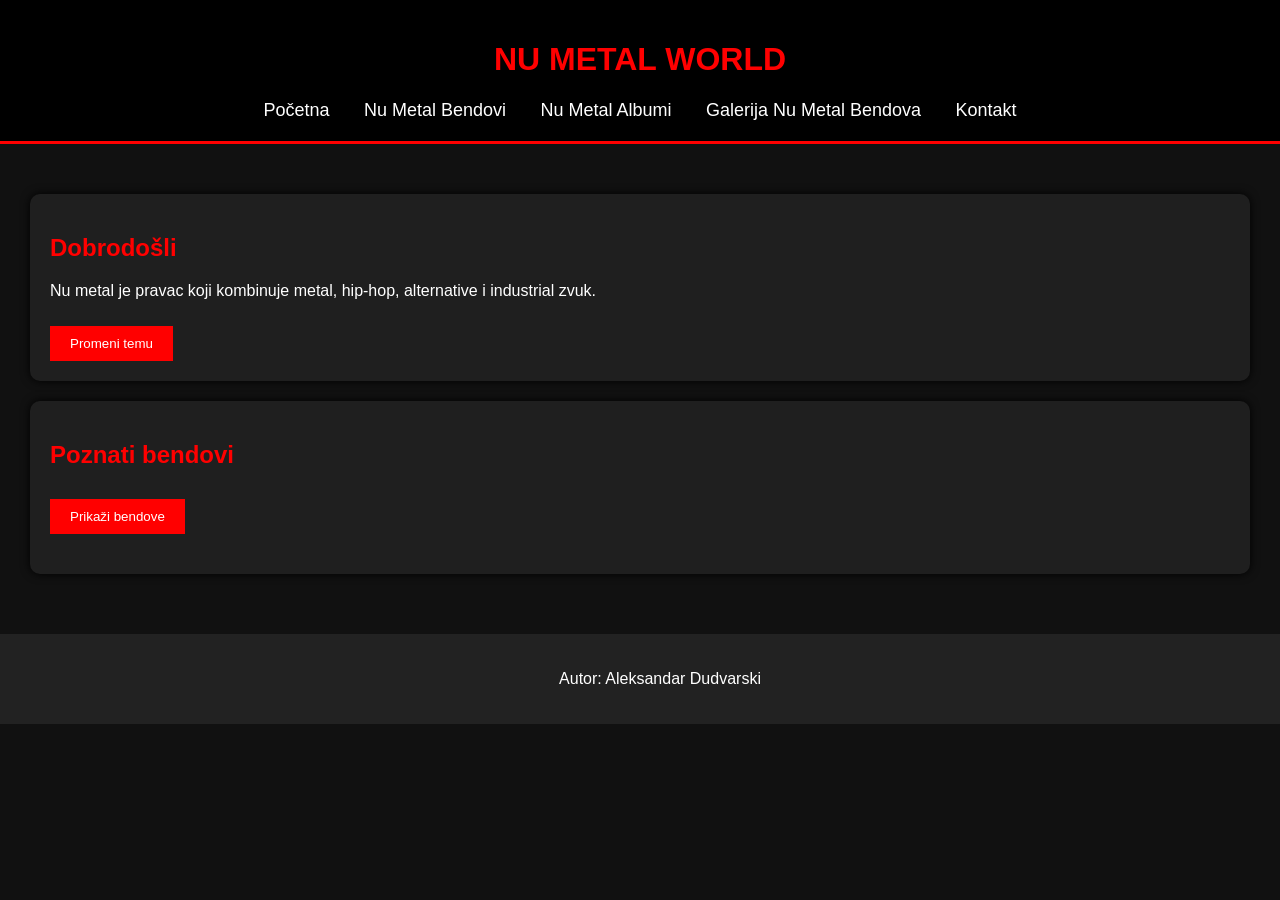
==== index.html @ b08793b5 "Update index.html" ====
<html lang="sr">
<head>
    <meta charset="UTF-8">
    <meta name="viewport" content="width=device-width, initial-scale=1.0">
    <title>Nu Metal</title>
    <link rel="stylesheet" href="style.css">
    <link rel="icon" href="favicon.ico">
    <meta name="author" content="Aleksandar Dudvarski">
</head>
<body>
<script src="script.js"></script>
    <header>
    <h1>NU METAL WORLD</h1>

    <nav>
        <a href="index.html">Početna</a>
        <a href="bendovi.html">Nu Metal Bendovi</a>
        <a href="albumi.html">Nu Metal Albumi</a>
        <a href="galerija.html">Galerija Nu Metal Bendova</a>
        <a href="kontakt.html">Kontakt</a>
    </nav>
</header>

<main>

    <div class="kartica">
        <h2>Dobrodošli</h2>

        <p>
            Nu metal je pravac koji kombinuje metal, hip-hop,
            alternative i industrial zvuk.
        </p>

        <button onclick="promeniTemu()">
            Promeni temu
        </button>
    </div>

    <div class="kartica">
        <h2>Poznati bendovi</h2>

        <button onclick="ucitajBendove()">
            Prikaži bendove
        </button>

        <div id="rezultat"></div>
    </div>

</main>

<footer>
    <p>Autor: Aleksandar Dudvarski</p>
</footer>


</body>
</html>
---- style.css ----
body{
    margin:0;
    font-family:Arial, Helvetica, sans-serif;
    background-color:#111;
    color:white;
}

header{
    background:black;
    padding:20px;
    text-align:center;
    border-bottom:3px solid red;
}

nav{
    margin-top:15px;
}

nav a{
    color:white;
    text-decoration:none;
    margin:15px;
    font-size:18px;
    transition:0.3s;
}

nav a:hover{
    color:red;
}

main{
    padding:30px;
}

h1,h2{
    color:red;
}

.kartica{
    background:#1f1f1f;
    padding:20px;
    margin-top:20px;
    border-radius:10px;
    box-shadow:0 0 10px black;
}

button{
    padding:10px 20px;
    background:red;
    color:white;
    border:none;
    cursor:pointer;
    margin-top:10px;
    transition:0.3s;
}

button:hover{
    background:darkred;
}

img{
    width:250px;
    height:250px;
    object-fit:cover;
    border-radius:10px;
    margin:10px;
    transition:0.4s;
}

img:hover{
    transform:scale(1.05);
}

form{
    width:400px;
    margin:auto;
    background:#1f1f1f;
    padding:20px;
    border-radius:10px;
}

input, textarea{
    width:100%;
    padding:10px;
    margin-top:10px;
    margin-bottom:15px;
}

#rezultat{
    margin-top:20px;
    font-size:20px;
    color:yellow;
}

.tamnaTema{
    background:#eee;
    color:black;
}

.listaAlbuma li{
    margin-top:10px;
}

footer {
    display: block;
    width: 100%;
    padding: 20px;
    text-align: center;
    background-color: #222;
    color: white;
    margin-top: 30px;
}
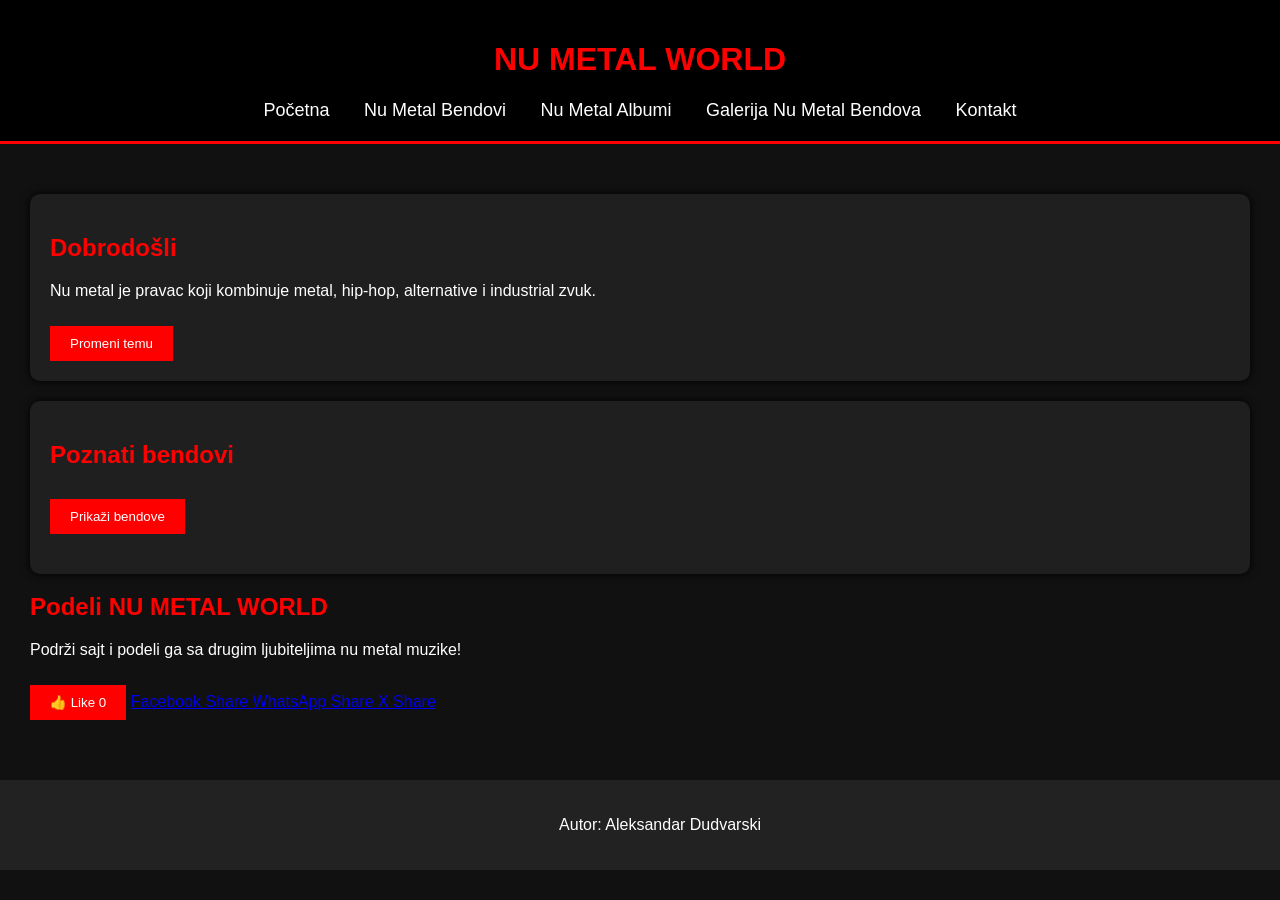
==== commit e0b75623: "Update index.html" ====
--- a/index.html
+++ b/index.html
@@ -1,3 +1,4 @@
+<!DOCTYPE html>
 <html lang="sr">
 <head>
     <meta charset="UTF-8">
@@ -6,6 +7,7 @@
     <link rel="stylesheet" href="style.css">
     <link rel="icon" href="favicon.ico">
     <meta name="author" content="Aleksandar Dudvarski">
+    <script src="script.js"></script>
 </head>
 <body>
 <script src="script.js"></script>
@@ -45,7 +47,32 @@
 
         <div id="rezultat"></div>
     </div>
+<div class="social-section">
+    <h2>Podeli NU METAL WORLD</h2>
+    <p>Podrži sajt i podeli ga sa drugim ljubiteljima nu metal muzike!</p>
 
+    <button onclick="lajkujSajt()" id="likeDugme">
+        👍 Like <span id="brojLajkova">0</span>
+    </button>
+
+    <a class="social-btn facebook"
+       href="https://www.facebook.com/sharer/sharer.php?u=https%3A%2F%2Faleksandardudvarski006-sys.github.io%2FAleksandarDudvarskiVD2026%2F"
+       target="_blank" rel="noopener">
+        Facebook Share
+    </a>
+
+    <a class="social-btn whatsapp"
+       href="https://api.whatsapp.com/send?text=https%3A%2F%2Faleksandardudvarski006-sys.github.io%2FAleksandarDudvarskiVD2026%2F"
+       target="_blank" rel="noopener">
+        WhatsApp Share
+    </a>
+
+    <a class="social-btn x-share"
+       href="https://twitter.com/intent/tweet?url=https%3A%2F%2Faleksandardudvarski006-sys.github.io%2FAleksandarDudvarskiVD2026%2F&text=Posetite%20NU%20METAL%20WORLD"
+       target="_blank" rel="noopener">
+        X Share
+    </a>
+</div>
 </main>
 
 <footer>
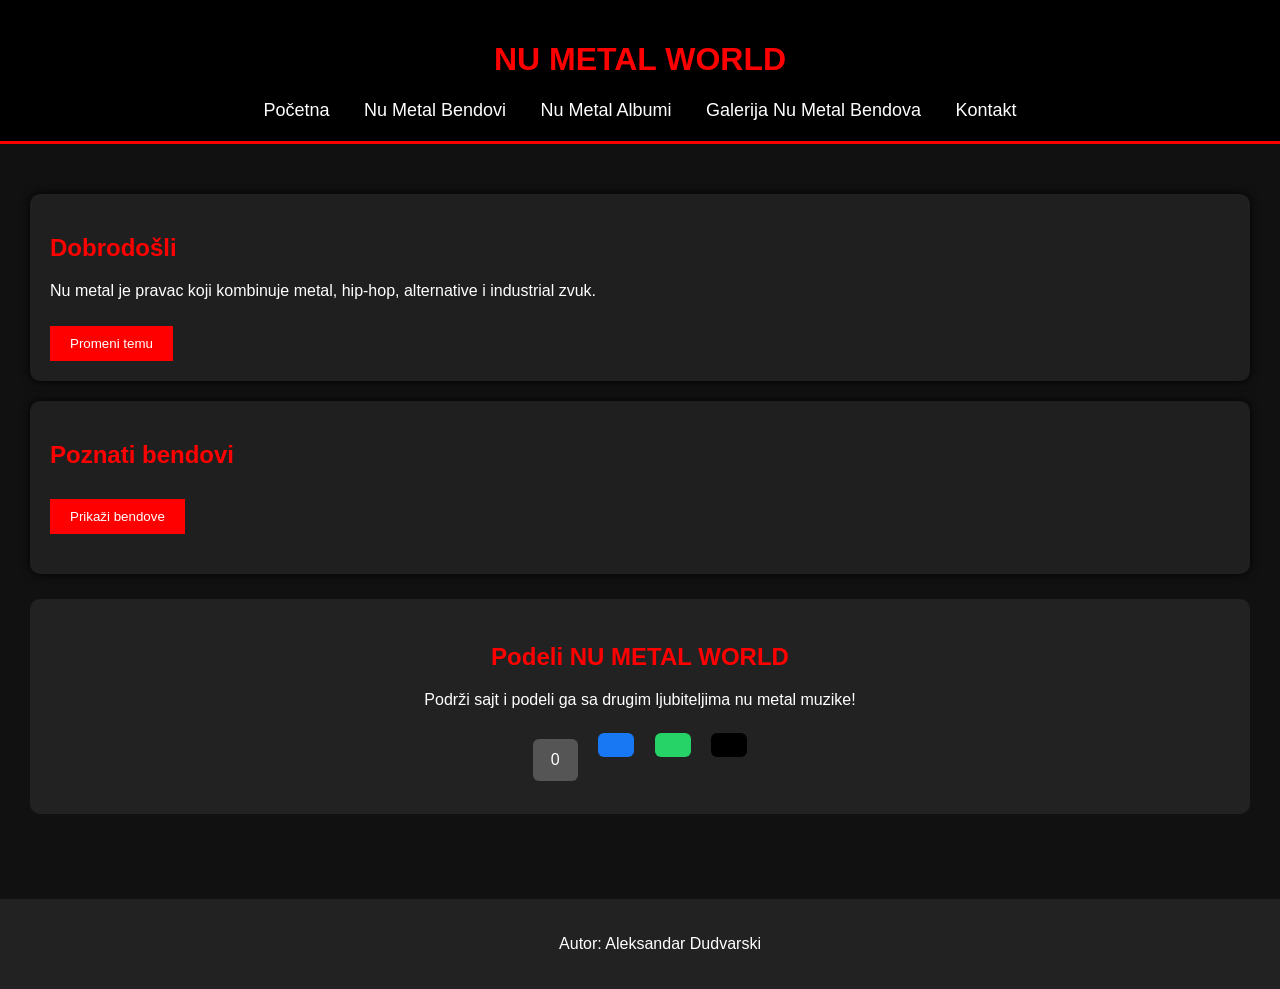
==== commit e1a93524: "Update index.html" ====
--- a/index.html
+++ b/index.html
@@ -52,25 +52,26 @@
     <p>Podrži sajt i podeli ga sa drugim ljubiteljima nu metal muzike!</p>
 
     <button onclick="lajkujSajt()" id="likeDugme">
-        👍 Like <span id="brojLajkova">0</span>
+        <i class="fa-solid fa-thumbs-up"></i>
+        <span id="brojLajkova">0</span>
     </button>
 
-    <a class="social-btn facebook"
+    <a class="social-icon facebook"
        href="https://www.facebook.com/sharer/sharer.php?u=https%3A%2F%2Faleksandardudvarski006-sys.github.io%2FAleksandarDudvarskiVD2026%2F"
-       target="_blank" rel="noopener">
-        Facebook Share
+       target="_blank" rel="noopener" title="Podeli na Facebook">
+        <i class="fa-brands fa-facebook-f"></i>
     </a>
 
-    <a class="social-btn whatsapp"
+    <a class="social-icon whatsapp"
        href="https://api.whatsapp.com/send?text=https%3A%2F%2Faleksandardudvarski006-sys.github.io%2FAleksandarDudvarskiVD2026%2F"
-       target="_blank" rel="noopener">
-        WhatsApp Share
+       target="_blank" rel="noopener" title="Podeli na WhatsApp">
+        <i class="fa-brands fa-whatsapp"></i>
     </a>
 
-    <a class="social-btn x-share"
-       href="https://twitter.com/intent/tweet?url=https%3A%2F%2Faleksandardudvarski006-sys.github.io%2FAleksandarDudvarskiVD2026%2F&text=Posetite%20NU%20METAL%20WORLD"
-       target="_blank" rel="noopener">
-        X Share
+    <a class="social-icon x-share"
+       href="https://twitter.com/intent/tweet?url=https%3A%2F%2Faleksandardudvarski006-sys.github.io%2FAleksandarDudvarskiVD2026%2F"
+       target="_blank" rel="noopener" title="Podeli na X">
+        <i class="fa-brands fa-x-twitter"></i>
     </a>
 </div>
 </main>
--- a/style.css
+++ b/style.css
@@ -109,4 +109,42 @@
     background-color: #222;
     color: white;
     margin-top: 30px;
-}+}
+
+.social-section {
+    text-align: center;
+    padding: 25px;
+    margin: 25px 0;
+    background-color: #222;
+    color: white;
+    border-radius: 10px;
+}
+
+.social-section a,
+.social-section button {
+    display: inline-block;
+    margin: 8px;
+    padding: 12px 18px;
+    border: none;
+    border-radius: 6px;
+    text-decoration: none;
+    color: white;
+    cursor: pointer;
+    font-size: 16px;
+}
+
+.facebook {
+    background-color: #1877F2;
+}
+
+.whatsapp {
+    background-color: #25D366;
+}
+
+.x-share {
+    background-color: #000000;
+}
+
+#likeDugme {
+    background-color: #555;
+}
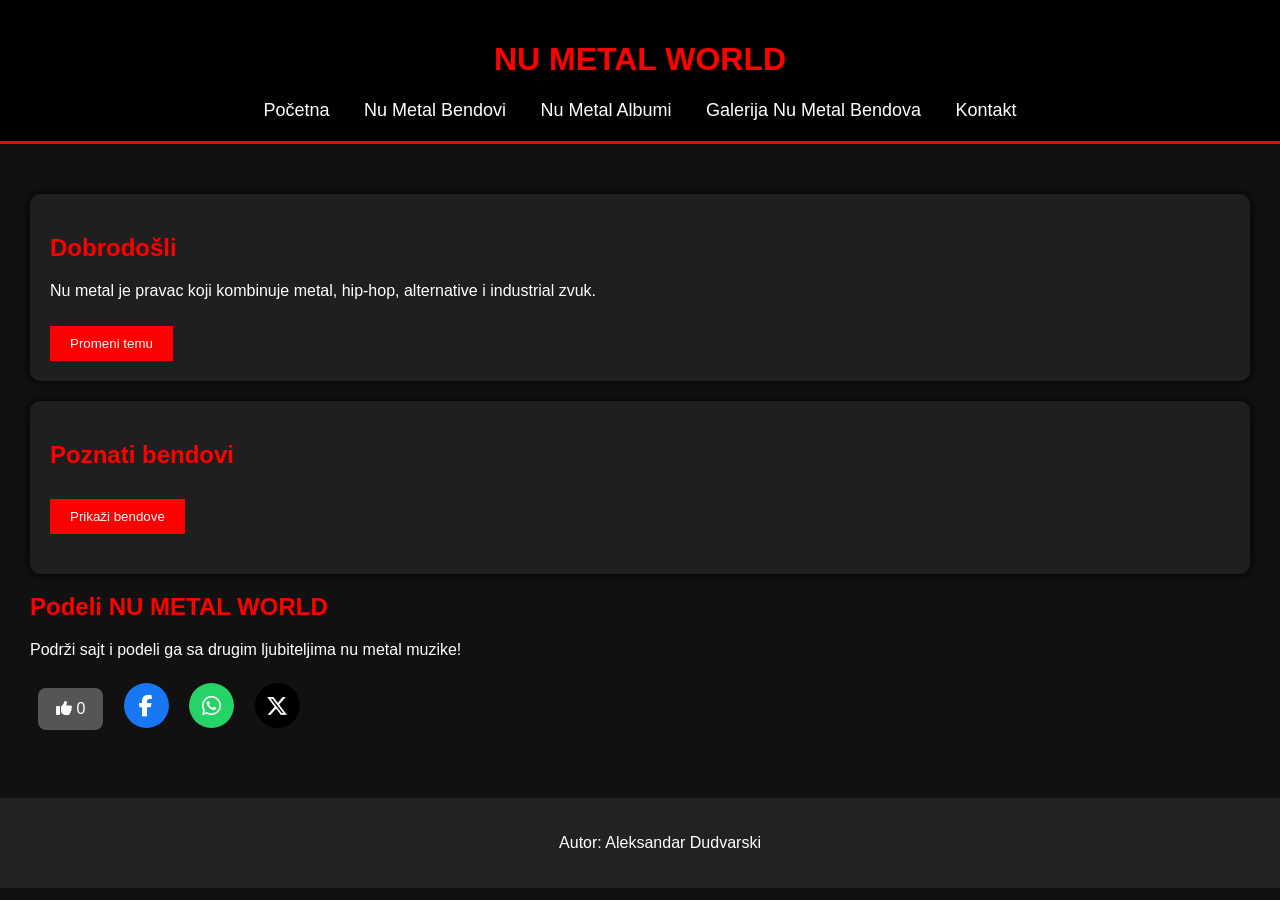
==== commit c69dbaff: "Update index.html" ====
--- a/index.html
+++ b/index.html
@@ -8,6 +8,8 @@
     <link rel="icon" href="favicon.ico">
     <meta name="author" content="Aleksandar Dudvarski">
     <script src="script.js"></script>
+    <link rel="stylesheet"
+href="https://cdnjs.cloudflare.com/ajax/libs/font-awesome/6.5.2/css/all.min.css">
 </head>
 <body>
 <script src="script.js"></script>
--- a/style.css
+++ b/style.css
@@ -111,26 +111,24 @@
     margin-top: 30px;
 }
 
-.social-section {
-    text-align: center;
-    padding: 25px;
-    margin: 25px 0;
-    background-color: #222;
+
+
+.social-icon {
+    display: inline-flex;
+    justify-content: center;
+    align-items: center;
+    width: 45px;
+    height: 45px;
+    margin: 8px;
+    border-radius: 50%;
     color: white;
-    border-radius: 10px;
+    font-size: 22px;
+    text-decoration: none;
+    transition: 0.3s;
 }
 
-.social-section a,
-.social-section button {
-    display: inline-block;
-    margin: 8px;
-    padding: 12px 18px;
-    border: none;
-    border-radius: 6px;
-    text-decoration: none;
-    color: white;
-    cursor: pointer;
-    font-size: 16px;
+.social-icon:hover {
+    transform: scale(1.15);
 }
 
 .facebook {
@@ -146,5 +144,16 @@
 }
 
 #likeDugme {
+    padding: 12px 18px;
+    margin: 8px;
+    border: none;
+    border-radius: 8px;
+    background-color: #1877F2;
+    color: white;
+    font-size: 16px;
+    cursor: pointer;
+}
+
+#likeDugme {
     background-color: #555;
 }
